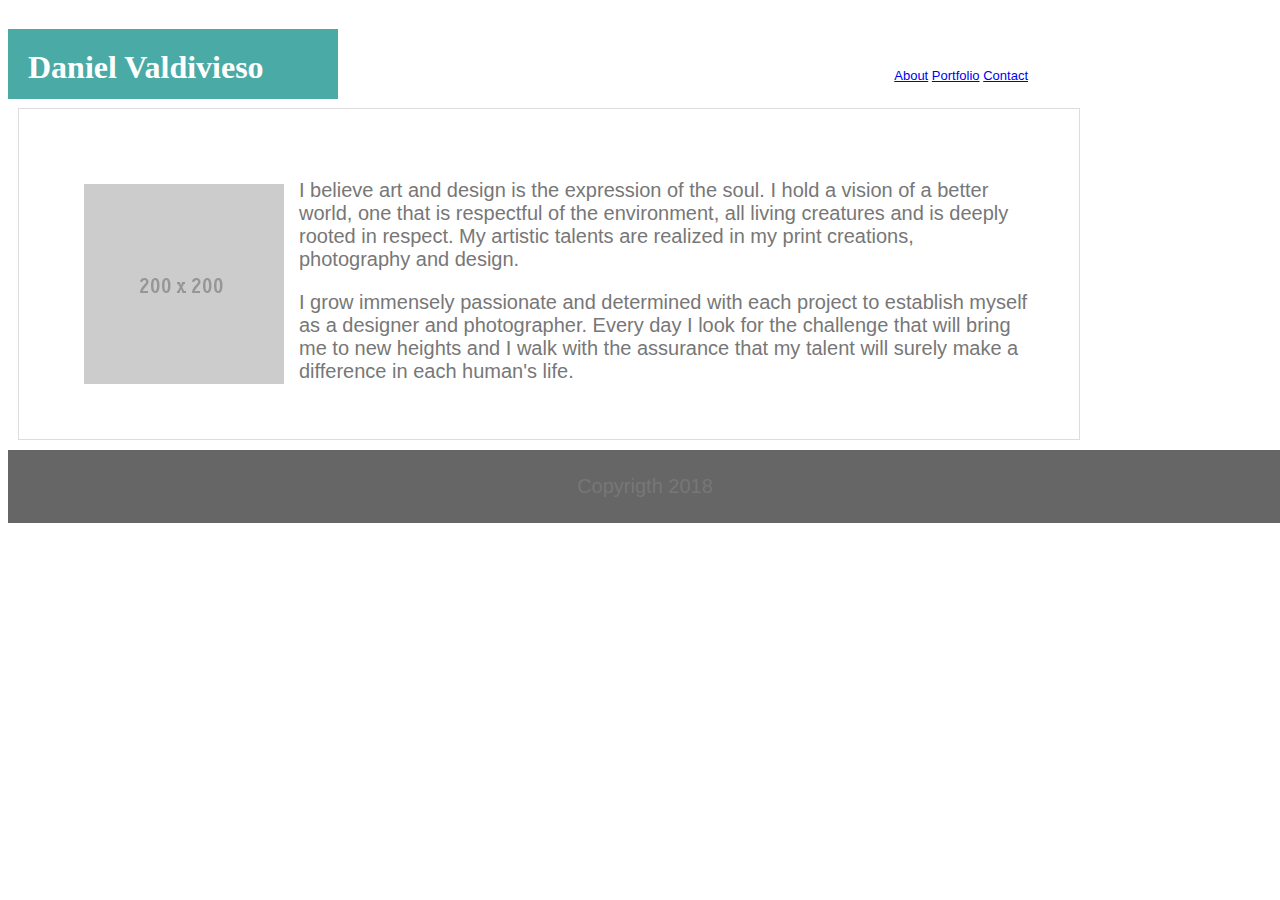
==== index.html @ 6e3564d0 "<second>" ====
<!DOCTYPE html>
<html lang="en">

<head>
    <title>Daniel Valdivieso</title>
    <meta name="viewport" content="width=device-width, initial-scale=1.0">
    <link rel="stylesheet" type="text/css" href="assets/css/style.css">
</head>

<body>
    <div id="head">
        <h1 id="name">Daniel Valdivieso</h1>
        <ul>
            <li>
                <a href="#about">About</a>
            </li>
            <li>
                <a href="#portfolio">Portfolio</a>
            </li>
            <li>
                <a href="#contact">Contact</a>
            </li>

        </ul>
    </div>
    <div id="box">
        <p>
            <img src="assets/images/placehold.gif" alt="Placehold" style="width:200px;height:200px;margin:5px 15px;">I believe art and design is the expression of the soul. I hold a vision of a better world, one that is respectful
            of the environment, all living creatures and is deeply rooted in respect. My artistic talents are realized in
            my print creations, photography and design.</p>
        <p> I grow immensely passionate and determined with each project to establish myself as a designer and photographer.
            Every day I look for the challenge that will bring me to new heights and I walk with the assurance that my talent
            will surely make a difference in each human's life.
        </p>
    </div>
    <div id="footer">
        <p>Copyrigth 2018</p>
    </div>
</body>

</html>
---- assets/css/style.css ----
body {
    background: "assets/images/dust_scratches.png" repeat center fixed;
    background-size: cover
}
#head {
    float: center;
    width: 100%;
    height: 90px;
    background: #ffffff;
    text-align: center;
}

#name {
    background-color: #4aaaa5;
    color: #ffffff;
    padding: 20px;
    float: left;
    width: 290px;
    height: 30px;
}

h1 {
    color: #ffffff;
    text-align: left;
    font-family: Georgia, 'Times New Roman', Times, serif
}

p {
    color: #777777;
    font-family: Arial, Helvetica, sans-serif;
    font-size: 20px;
}

#box {
    float: center;
    max-width: 960px;
    border: 1px solid #dddddd;
    padding: 50px 50px 30px 50px;
    background-color: #ffffff;
    margin: 10px;
    height: 250px;
}

ul {
    width: 960px;
    font-family: Arial, Helvetica, sans-serif;
    font-size: small;
    list-style-type: none;
    margin: 0px;
    padding: 60px;
    text-align: right;
    text-decoration: none;
    text-decoration-line: none;
}

li {
    display: inline-block;
}

#footer {
    width: 100%;
    background-color: #666666;
    padding: 5px;
    text-align: center;
    font-size: smaller;
}

img {
    float: left;
}
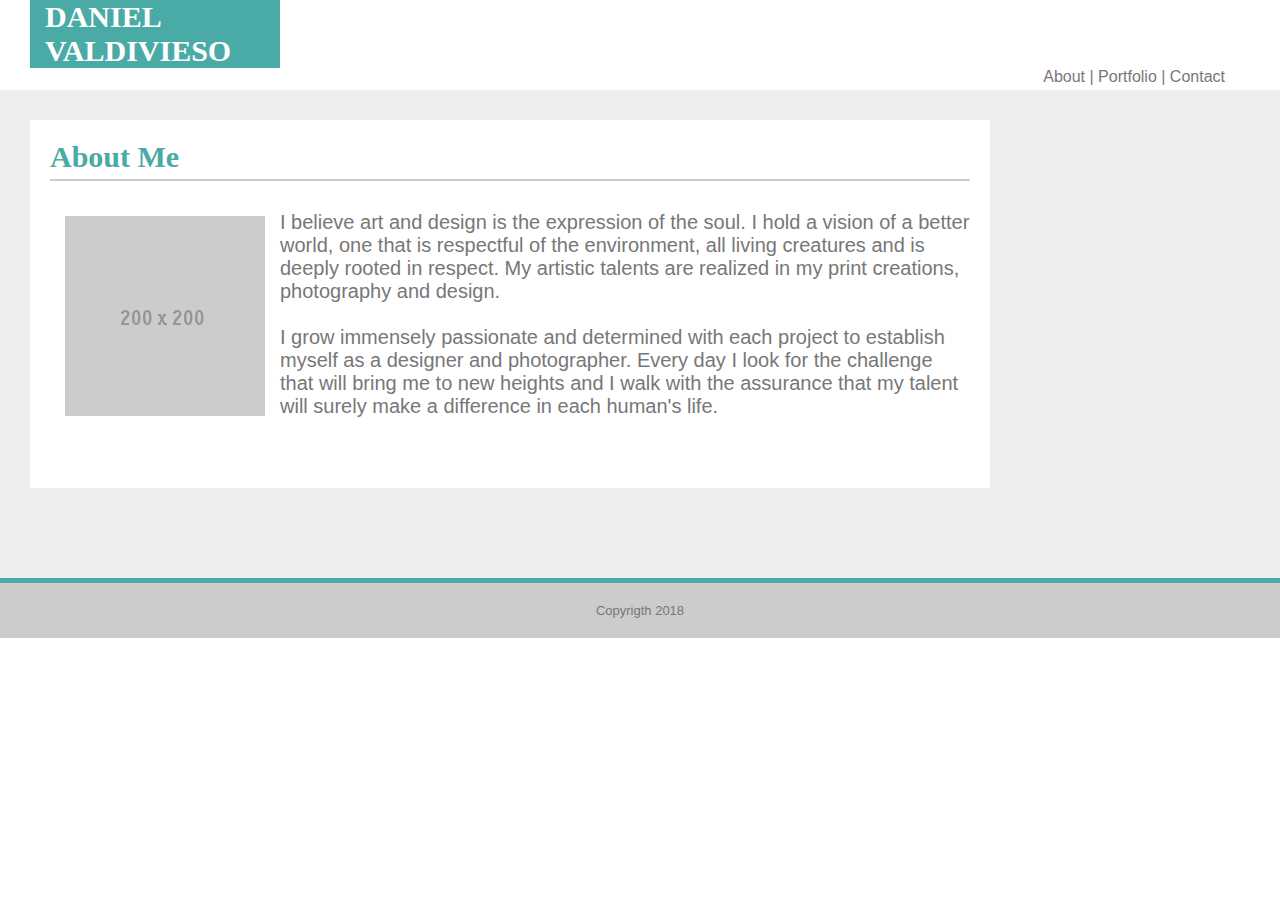
==== commit 07f17ac5: "css" ====
--- a/index.html
+++ b/index.html
@@ -1,41 +1,47 @@
 <!DOCTYPE html>
-<html lang="en">
+<html lang="en-us">
 
 <head>
-    <title>Daniel Valdivieso</title>
-    <meta name="viewport" content="width=device-width, initial-scale=1.0">
-    <link rel="stylesheet" type="text/css" href="assets/css/style.css">
+  <meta charset="UTF-8">
+  <title>Daniel Valdivieso</title>
+  <link rel="stylesheet" type="text/css" href="./assets/css/style.css">
 </head>
 
 <body>
-    <div id="head">
-        <h1 id="name">Daniel Valdivieso</h1>
-        <ul>
-            <li>
-                <a href="#about">About</a>
-            </li>
-            <li>
-                <a href="#portfolio">Portfolio</a>
-            </li>
-            <li>
-                <a href="#contact">Contact</a>
-            </li>
-
-        </ul>
-    </div>
-    <div id="box">
+  <header id="header">  
+      <h1 class="name">DANIEL VALDIVIESO</h1>
+    <ul>
+      <li>
+        <a href="./index.html">About | </a>
+      </li>
+      <li>
+        <a href="./portfolio.html">Portfolio | </a>
+      </li>
+      <li>
+        <a href="./contact.html">Contact</a>
+      </li>
+    </ul>
+  </header>
+  <section id="full">
+    <div id="division">
+      <h1>About Me</h1>
+      <div class="hr2"></div>
+      <div id="p">
         <p>
-            <img src="assets/images/placehold.gif" alt="Placehold" style="width:200px;height:200px;margin:5px 15px;">I believe art and design is the expression of the soul. I hold a vision of a better world, one that is respectful
-            of the environment, all living creatures and is deeply rooted in respect. My artistic talents are realized in
-            my print creations, photography and design.</p>
+          <img src="./assets/images/placehold.gif" alt="Placehold" style="width:200px;height:200px;margin:5px 15px;">I believe art and design is the expression of the soul. I hold a vision of a better world, one that is respectful
+          of the environment, all living creatures and is deeply rooted in respect. My artistic talents are realized in my
+          print creations, photography and design.</p>
+          <br>
         <p> I grow immensely passionate and determined with each project to establish myself as a designer and photographer.
-            Every day I look for the challenge that will bring me to new heights and I walk with the assurance that my talent
-            will surely make a difference in each human's life.
+          Every day I look for the challenge that will bring me to new heights and I walk with the assurance that my talent
+          will surely make a difference in each human's life.
         </p>
-    </div>
-    <div id="footer">
-        <p>Copyrigth 2018</p>
-    </div>
+      </div>
+  </section>
+  <div class="hr"></div>
+  <footer>
+    Copyrigth 2018
+  </footer>
 </body>
 
 </html>--- a/assets/css/style.css
+++ b/assets/css/style.css
@@ -1,70 +1,196 @@
+/**
+ * Bio Layout Activity
+ **/
+
+* {
+    box-sizing: border-box;
+    margin: 0px;
+    font: 1em sans-serif;
+}
+
 body {
-    background: "assets/images/dust_scratches.png" repeat center fixed;
-    background-size: cover
+    margin: 0px;
+    background-color: #ffff;
 }
-#head {
-    float: center;
+
+#header {
+    position: -webkit-sticky;
+    position: sticky;
+    top: 0;
     width: 100%;
     height: 90px;
+    padding: 0px 0px 0px 30px;
+    margin: 0px 0px 0px 0px;
+    border: #cccccc;
+    color: #cccccc;
     background: #ffffff;
-    text-align: center;
 }
 
-#name {
+.name {
     background-color: #4aaaa5;
     color: #ffffff;
-    padding: 20px;
-    float: left;
-    width: 290px;
-    height: 30px;
+    padding: 0px 0px 0px 15px;
+    width: 250px;
+    height: 0px auto;
+    font-size: 30px;
 }
 
 h1 {
-    color: #ffffff;
+    color: #4aaaa5;
     text-align: left;
-    font-family: Georgia, 'Times New Roman', Times, serif
-}
-
-p {
-    color: #777777;
-    font-family: Arial, Helvetica, sans-serif;
-    font-size: 20px;
-}
-
-#box {
-    float: center;
-    max-width: 960px;
-    border: 1px solid #dddddd;
-    padding: 50px 50px 30px 50px;
-    background-color: #ffffff;
-    margin: 10px;
-    height: 250px;
+    font-family: Georgia, 'Times New Roman', Times, serif;
+    font-weight: bold;
+    font-size: 30px;
 }
 
 ul {
-    width: 960px;
     font-family: Arial, Helvetica, sans-serif;
-    font-size: small;
-    list-style-type: none;
-    margin: 0px;
-    padding: 60px;
+    margin: 0px 55px 0px 10px;
     text-align: right;
-    text-decoration: none;
-    text-decoration-line: none;
 }
 
 li {
     display: inline-block;
 }
 
-#footer {
-    width: 100%;
-    background-color: #666666;
-    padding: 5px;
-    text-align: center;
-    font-size: smaller;
+a:link {
+    text-decoration: none;
+    color: #777777;
+}
+
+section {
+    background-color: #eee;
+    padding: 30px;
+    padding-bottom: 90px;
+    line-height: 70px;
+}
+
+#p {
+    color: #777777;
+    font-family: Arial, Helvetica, sans-serif;
+    font-size: 20px;
+    text-align: left;
 }
 
 img {
     float: left;
-}+}
+
+#full {
+    background-image: url("./assets/images/dust_scratches.png");
+    clear: both;
+    margin-top: 0px;
+}
+
+#division {
+    background-color: #ffffff;
+    padding: 20px;
+    padding-bottom: 70px;
+    width: 960px;
+}
+
+.hr {
+    color: #4aaaa5;
+    background-color: #4aaaa5;
+    height: 5px;
+}
+
+.hr2 {
+    color: #cccccc;
+    background-color: #cccccc;
+    height: 2px;
+    margin-top: 5px;
+    margin-bottom: 30px;
+}
+
+footer {
+    margin-top: 0px;
+    background-color: #ccc;
+    padding: 20px;
+    margin-bottom: 0px auto;
+    text-align: center;
+    font: small sans-serif;
+    color: #777777;
+}
+
+input[type=text], textarea {
+    width: 100%;
+    padding: 12px;
+    border: 1px solid #ccc;
+    border-radius: 4px;
+    resize: vertical;
+}
+
+label {
+    padding: 12px 12px 12px 0;
+    display: inline-block;
+}
+
+input[type=submit] {
+    background-color: #4aaaa5;
+    color: white;
+    padding: 12px 20px;
+    border: none;
+    border-radius: 4px;
+    cursor: pointer;
+    float: left;
+}
+
+input[type=submit]:hover {
+    background-color: #4aaaa5;
+}
+
+.container {
+    border-radius: 5px;
+    background-color: #f2f2f2;
+    padding: 20px;
+}
+
+.col-25 {
+    float: left;
+    width: 25%;
+    margin-top: 6px;
+}
+
+.col-75 {
+    float: left;
+    width: 75%;
+    margin-top: 6px;
+}
+
+/* Clear floats after the columns */
+
+.row:after {
+    content: "";
+    display: table;
+    clear: both;
+}
+
+/* Responsive layout - when the screen is less than 600px wide, make the two columns stack on top of each other instead of next to each other */
+
+@media screen and (max-width: 600px) {
+    .col-25, .col-75, input[type=submit] {
+        width: 100%;
+        margin-top: 0;
+}
+
+div.gallery {
+    margin: 0px;
+    border: 1px solid #ccc;
+    float: left;
+    width: 180px;
+}
+
+div.gallery:hover {
+    border: 1px solid #777;
+}
+
+div.gallery img {
+    width: 100%;
+    height: auto;
+}
+
+div.desc {
+    padding: 15px;
+    text-align: center;
+    background-color: #4aaaa5;}